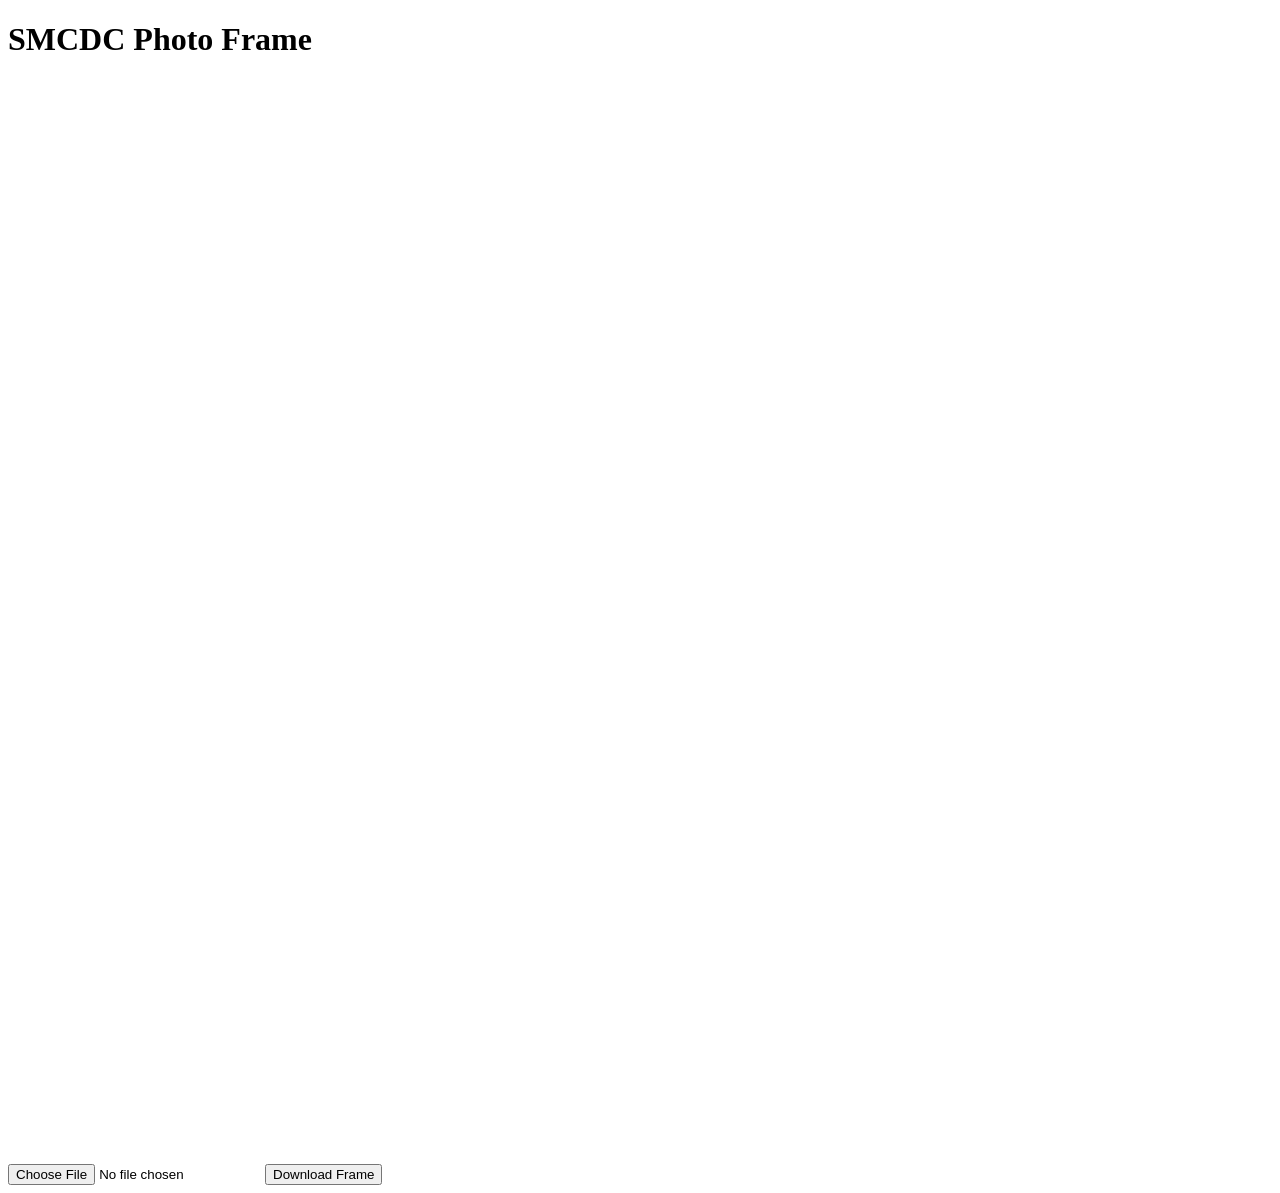
==== index.html @ 96e0a9a0 "Rename gemini-code-1777149026094.html to index.html" ====
<!DOCTYPE html>
<html lang="en">
<head>
    <meta charset="UTF-8">
    <title>SMCDC Profile Frame</title>
    <link rel="stylesheet" href="style.css">
</head>
<body>
    <h1>SMCDC Photo Frame</h1>
    <div class="container">
        <canvas id="mainCanvas" width="1080" height="1080"></canvas>
        <div class="controls">
            <input type="file" id="upload" accept="image/*">
            <button id="download">Download Frame</button>
        </div>
    </div>
    <script src="script.js"></script>
</body>
</html>
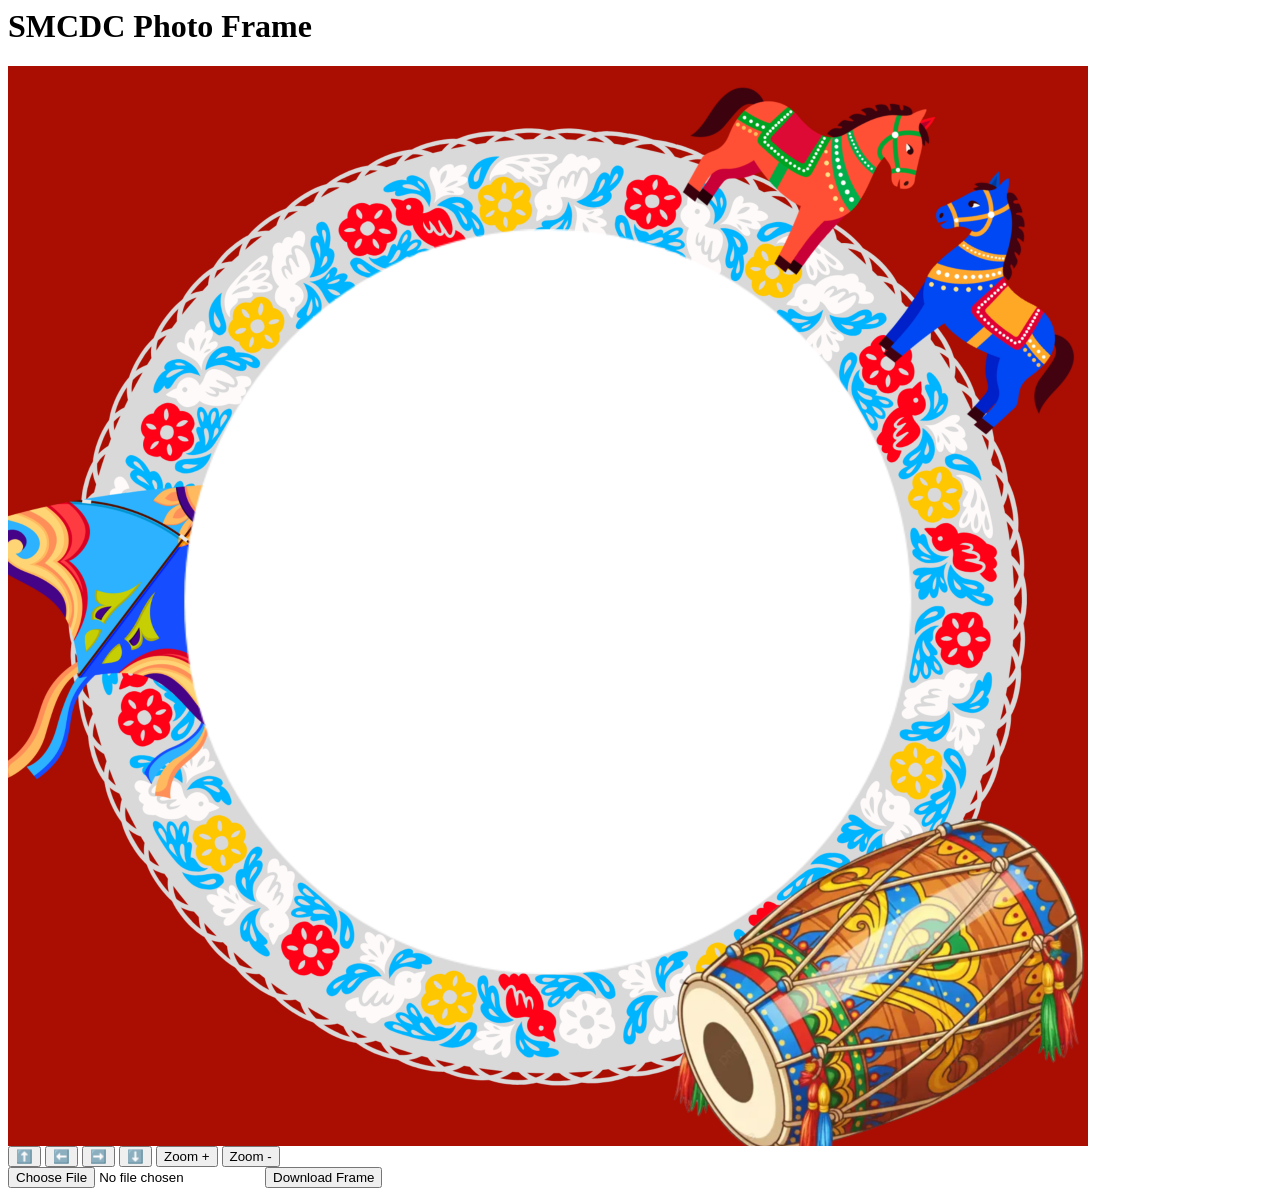
==== commit eabb348c: "Update index.html" ====
--- a/index.html
+++ b/index.html
@@ -1,19 +1,21 @@
-<!DOCTYPE html>
-<html lang="en">
-<head>
-    <meta charset="UTF-8">
-    <title>SMCDC Profile Frame</title>
-    <link rel="stylesheet" href="style.css">
-</head>
 <body>
     <h1>SMCDC Photo Frame</h1>
     <div class="container">
         <canvas id="mainCanvas" width="1080" height="1080"></canvas>
-        <div class="controls">
+        
+        <div class="controls-grid">
+            <button onclick="adjust('up')">⬆️</button>
+            <button onclick="adjust('left')">⬅️</button>
+            <button onclick="adjust('right')">➡️</button>
+            <button onclick="adjust('down')">⬇️</button>
+            <button onclick="adjust('plus')">Zoom +</button>
+            <button onclick="adjust('minus')">Zoom -</button>
+        </div>
+
+        <div class="action-bar">
             <input type="file" id="upload" accept="image/*">
-            <button id="download">Download Frame</button>
+            <button id="download" class="download-btn">Download Frame</button>
         </div>
     </div>
     <script src="script.js"></script>
 </body>
-</html>
